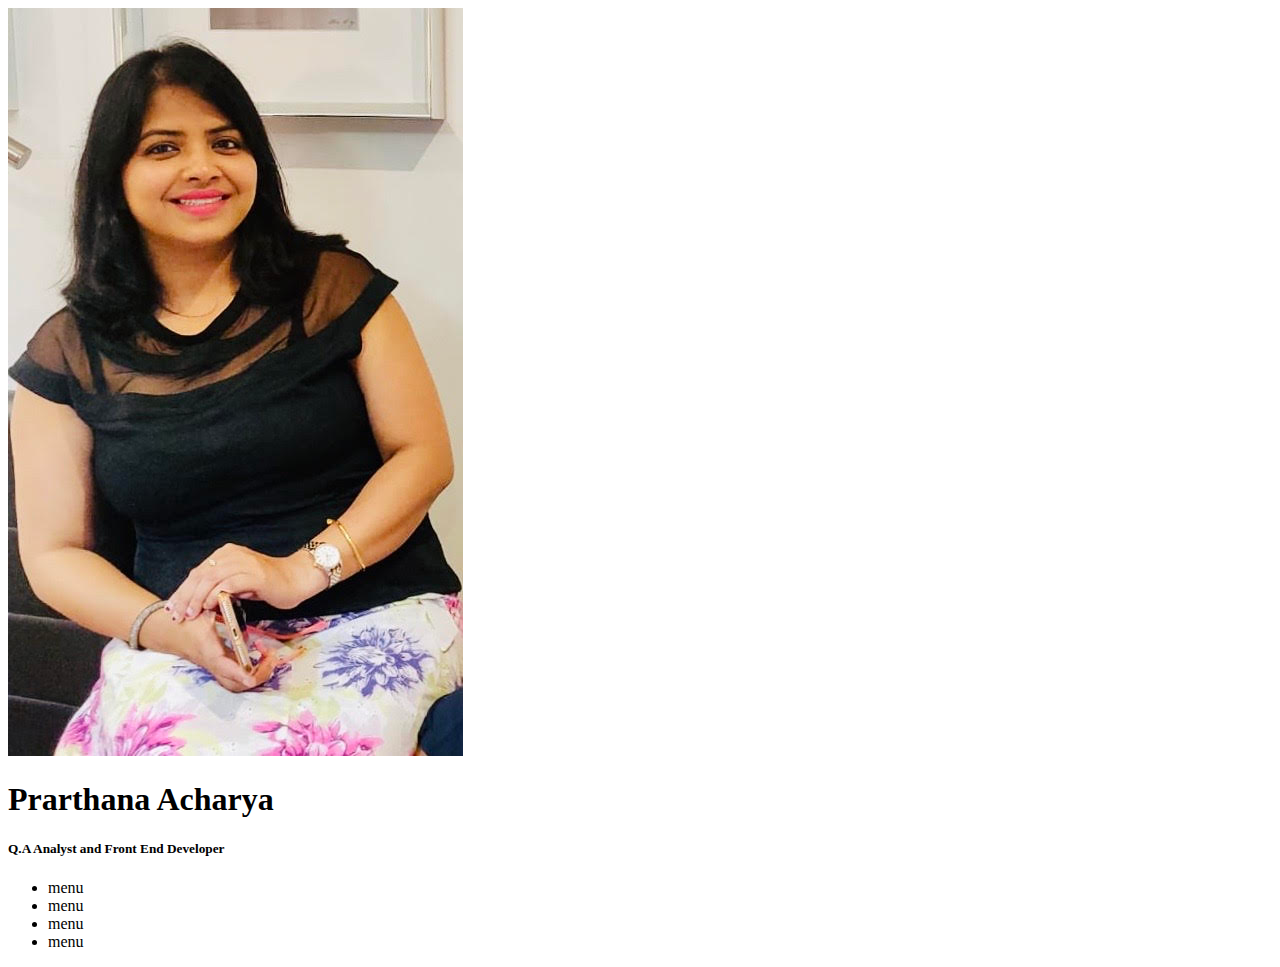
==== index.html @ f0af0aa2 "Finished index page, added CSS and other pages" ====
<!DOCTYPE html>
<html lang="en">
<head>
    <title>Prarthana Acharya</title>
    <meta charset="UTF-8">
    <meta name="viewport" content="width=device-width, initial-scale=1.0">
    <link rel="stylesheet" href="https://cdn.jsdelivr.net/npm/bootstrap@4.5.3/dist/css/bootstrap.min.css" integrity="sha384-TX8t27EcRE3e/ihU7zmQxVncDAy5uIKz4rEkgIXeMed4M0jlfIDPvg6uqKI2xXr2" crossorigin="anonymous">
    
</head>
<body>
    <div class="container">
        <div class="row">
            <div class="col-md-4">
              <div class="images" > 
<img src="images/prarthana.jpg">
</div>
            </div>
            <div class="col-md-8">
                <div class="row">
                    <div class="col-md-12">


               

                <h1>Prarthana Acharya</h1>
                <h5>Q.A Analyst and Front End Developer</h5>
            </div>
            <div class="col-md-12">
                <ul>
                    <li>menu</li>
                <li>menu</li>
                <li>menu</li>
                <li>menu</li>
                
                </ul>
            </div>
        </div>
    </div>
        </div>
    </div>


</body>
</html>
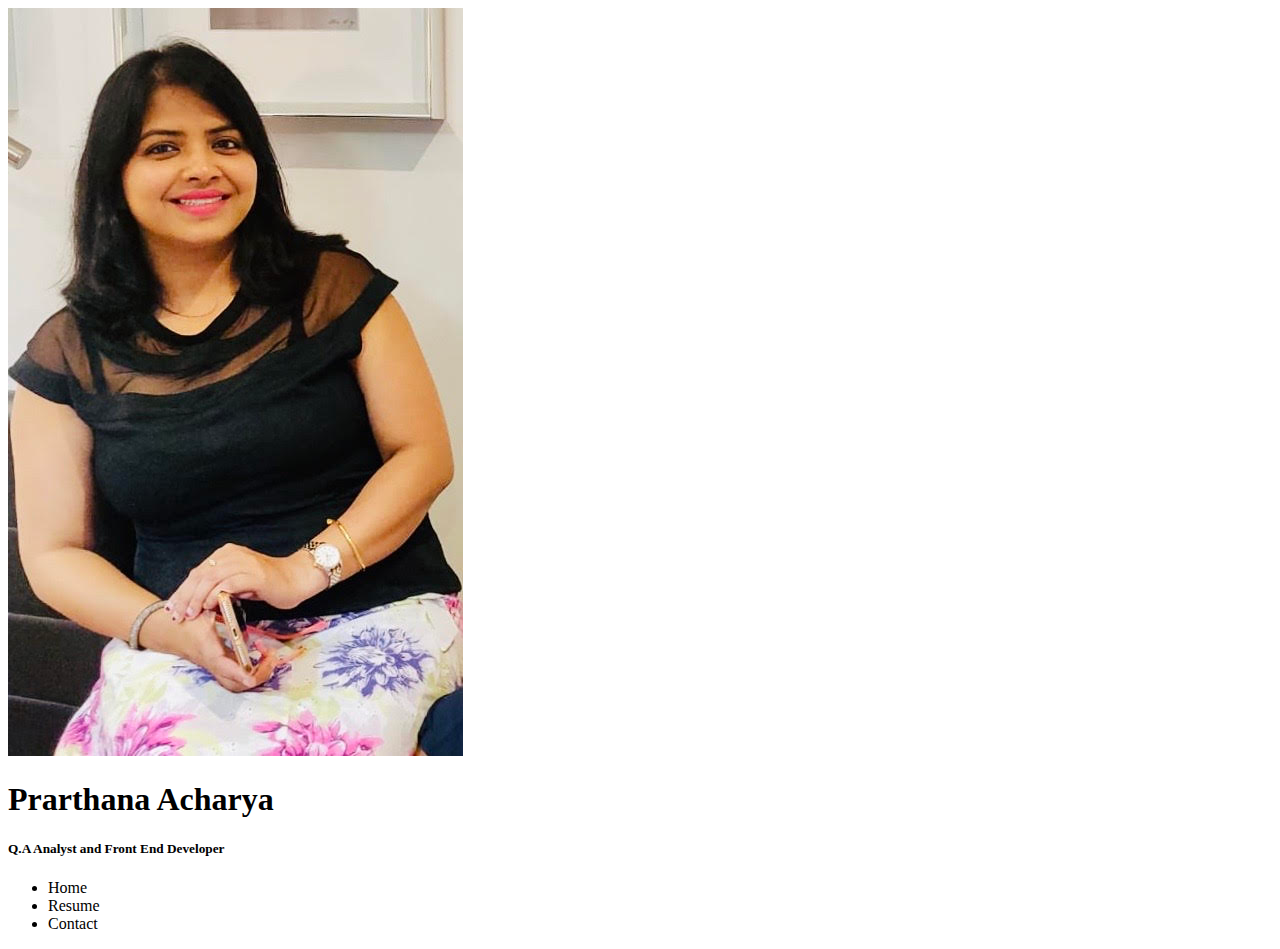
==== commit ac0111ff: "Initial commit" ====
--- a/index.html
+++ b/index.html
@@ -4,20 +4,21 @@
     <title>Prarthana Acharya</title>
     <meta charset="UTF-8">
     <meta name="viewport" content="width=device-width, initial-scale=1.0">
-    <link rel="stylesheet" href="https://cdn.jsdelivr.net/npm/bootstrap@4.5.3/dist/css/bootstrap.min.css" integrity="sha384-TX8t27EcRE3e/ihU7zmQxVncDAy5uIKz4rEkgIXeMed4M0jlfIDPvg6uqKI2xXr2" crossorigin="anonymous">
-    
+    <link rel="stylesheet" type="text/css" href="../css/style.css">
+    <link rel="stylesheet" type="text/css" href="../css/bootstrap.min.css">
+    <link rel="stylesheet" href="https://stackpath.bootstrapcdn.com/font-awesome/4.7.0/css/font-awesome.min.css" type="text/css">
 </head>
 <body>
-    <div class="container">
-        <div class="row">
-            <div class="col-md-4">
-              <div class="images" > 
-<img src="images/prarthana.jpg">
+    <header>
+    
+ <div class="row">
+        
+              <div class="col-md-3 img">
+<a href="index.html"><img src="images/prarthana.jpg" alt="images"></a>
 </div>
-            </div>
-            <div class="col-md-8">
-                <div class="row">
-                    <div class="col-md-12">
+            
+               
+                    <div class="col-md-9">
 
 
                
@@ -25,20 +26,19 @@
                 <h1>Prarthana Acharya</h1>
                 <h5>Q.A Analyst and Front End Developer</h5>
             </div>
-            <div class="col-md-12">
+ </div>
+            <div class="">
                 <ul>
-                    <li>menu</li>
-                <li>menu</li>
-                <li>menu</li>
-                <li>menu</li>
+                    <li>Home</li>
+                <li>Resume</li>
+                <li>Contact</li>
+                
                 
                 </ul>
             </div>
-        </div>
-    </div>
-        </div>
-    </div>
-
+        
+       
+</header>
 
 </body>
 </html>           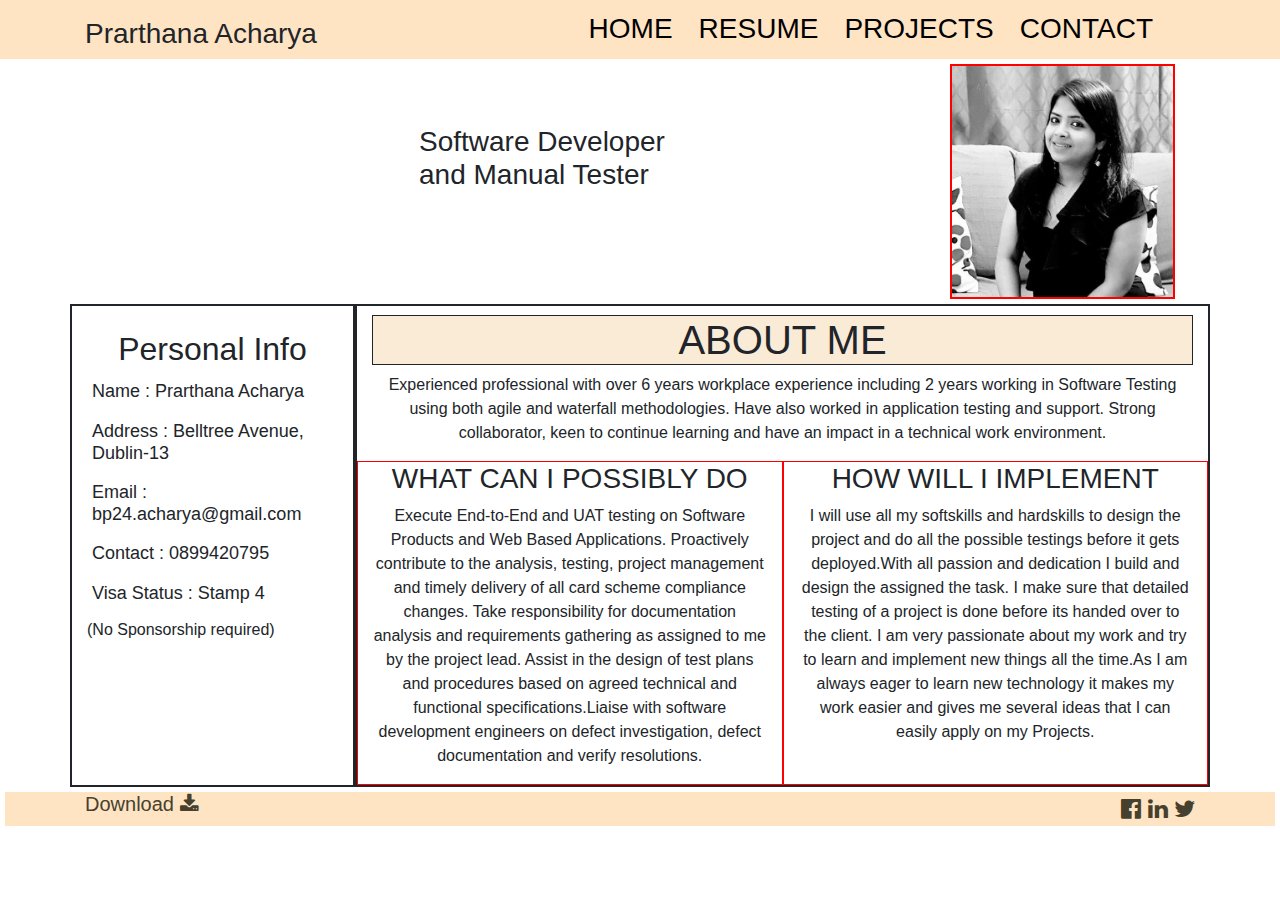
==== commit 169ceaf3: "navigation bar done bold" ====
--- a/index.html
+++ b/index.html
@@ -1,44 +1,182 @@
 <!DOCTYPE html>
 <html lang="en">
+
 <head>
     <title>Prarthana Acharya</title>
     <meta charset="UTF-8">
     <meta name="viewport" content="width=device-width, initial-scale=1.0">
-    <link rel="stylesheet" type="text/css" href="../css/style.css">
-    <link rel="stylesheet" type="text/css" href="../css/bootstrap.min.css">
-    <link rel="stylesheet" href="https://stackpath.bootstrapcdn.com/font-awesome/4.7.0/css/font-awesome.min.css" type="text/css">
+    <link rel="stylesheet" type="text/css" href="assets/css/bootstrap.min.css">
+    <link rel="stylesheet" href="https://stackpath.bootstrapcdn.com/font-awesome/4.7.0/css/font-awesome.min.css"
+        type="text/css">
+    <link rel="stylesheet" href="https://cdnjs.cloudflare.com/ajax/libs/font-awesome/4.7.0/css/font-awesome.min.css">
+    <link rel="stylesheet" type="text/css" href="assets/css/style.css">
 </head>
+
 <body>
+    <!-- header section-->
     <header>
+        <div class="container">
+            <div class="row">
+                <div class="col-md-3 name">
+                <h3>Prarthana Acharya</h3>
+            </div>
+            <div class="col-md-9"> 
+
+                <!-- <!-- <nav class="navbar navbar-expand-sm">
+  <ul class="navbar-nav">
+      <li class="nav-item">
+      <a class="nav-link clr" href="index.html">Home <i class="fa fa-home" aria-hidden="true"></i></a>
+    </li>
+    <li class="nav-item">
+      <a class="nav-link clr1" href="resume.html">Resume <i class="fa fa-user" aria-hidden="true"></i></a>
+    </li>
+    <li class="nav-item">
+      <a class="nav-link clr2" href="projects.html">Projects <i class="fa fa-handshake-o" aria-hidden="true"></i></a>
+    </li>
+    <li class="nav-item">
+      <a class="nav-link clr3" href="contact.html">Contact <i class="fa fa-phone-square" aria-hidden="true"></i></a>
+    </li>
     
- <div class="row">
-        
-              <div class="col-md-3 img">
-<a href="index.html"><img src="images/prarthana.jpg" alt="images"></a>
-</div>
-            
-               
-                    <div class="col-md-9">
+  </ul>
+</nav>  -->
+                <nav class="navbar navbar-expand-lg navbar-light">
+                    <!-- <a class="navbar-brand" href="index.html">Prarthana Acharya</a> -->
+                    <button class="navbar-toggler" type="button" data-toggle="collapse"
+                        data-target="#navbarSupportedContent" aria-controls="navbarSupportedContent"
+                        aria-expanded="false" aria-label="Toggle navigation">
+                        <span class="navbar-toggler-icon"></span>
+                    </button>
+
+                    <div class="collapse navbar-collapse" id="navbarSupportedContent">
+                        <ul class="navbar-nav mr-auto">
+                            <li class="nav-item">
+                                <a class="fontcolor" href="index.html">HOME<span class="sr-only">(current)</span></a>
+                            </li>
+                            <li class="nav-item">
+                                <a class="fontcolor" href="resume.html">RESUME</a>
+                            </li>
+                            <li class="nav-item">
+                                <a class="fontcolor" href="projects.html">PROJECTS</a>
+                            </li>
+                            <li class="nav-item">
+                                <a class="fontcolor" href="contact.html">CONTACT</a>
+                            </li>
+
+                        </ul>
+
+                    </div>
+                </nav>
+            </div>
+        </div>
+
+    </header>
+
+    <!-- summary section-->
+
+    <div class="container">
+        <div class="row pic">
+            <div class="col-md-7 work">
+                <h3>Software Developer and Manual Tester</h3>
+            </div>
+            <div class="col-md-5 lgimage">
+                <div class="logoimage">
+                    <a href="assets/index.html"> <img src="assets/images/prarthana.jpg"></a>
+                </div>
+
+            </div>
+        </div>
+    </div>
+
+    <!-- personal info section-->
+    <section>
+        <div class="container">
 
 
-               
 
-                <h1>Prarthana Acharya</h1>
-                <h5>Q.A Analyst and Front End Developer</h5>
+            <div class="row">
+                <div class="col-md-3 p-info">
+                    <h2>Personal Info</h2>
+                    <h6>Name : Prarthana Acharya</h6>
+                    <h6>Address : Belltree Avenue, Dublin-13</h6>
+                    <h6>Email : bp24.acharya@gmail.com</h6>
+                    <h6>Contact : 0899420795</h6>
+                    <h6>Visa Status : Stamp 4</h6>
+                    <p>(No Sponsorship required)</p>
+                </div>
+                <div class="col-md-9 aboutborder">
+                    <div class="row">
+                        <div class="col-md-12 about">
+                            <h1>ABOUT ME</h1>
+                            <p>Experienced professional with over 6 years workplace experience including 2 years working
+                                in Software Testing using both agile and waterfall methodologies. Have also worked in
+                                application testing and support. Strong collaborator, keen to continue learning and have
+                                an impact in a technical work environment.
+
+                            </p>
+                            <div class="row">
+                                <div class="col-md-6 aboutinfo">
+                                    <h3>WHAT CAN I POSSIBLY DO</h3>
+                                    <p>Execute End-to-End and UAT testing on Software Products and Web Based
+                                        Applications.
+                                        Proactively contribute to the analysis, testing, project management and timely
+                                        delivery of all card scheme compliance changes. Take responsibility for
+                                        documentation analysis and requirements gathering as assigned to me by the
+                                        project lead.
+                                        Assist in the design of test plans and procedures based on agreed technical and
+                                        functional specifications.Liaise with software development engineers on defect
+                                        investigation, defect documentation and verify resolutions.
+
+                                    </p>
+                                </div>
+                                <div class="col-md-6 aboutinfo">
+                                    <h3> HOW WILL I IMPLEMENT</h3>
+                                    <p>I will use all my softskills and hardskills to design the project and do all the
+                                        possible testings before it gets deployed.With all passion and dedication I
+                                        build and design the assigned the task. I make sure that detailed testing of a
+                                        project is done before its handed over to the client. I am very passionate about
+                                        my work and try to learn and implement new things all the time.As I am always
+                                        eager to learn new technology it makes my work easier and gives me several ideas
+                                        that I can easily apply on my Projects.</p>
+                                </div>
+                            </div>
+                        </div>
+                    </div>
+
+                </div>
             </div>
- </div>
-            <div class="">
-                <ul>
-                    <li>Home</li>
-                <li>Resume</li>
-                <li>Contact</li>
-                
-                
-                </ul>
+        </div>
+
+    </section>
+    <!-- footer section-->
+    <footer class="downicons">
+        <div class="container">
+
+            <div class="row">
+                <div class="col-md-6">
+                    <a href="Resume.pdf" download>
+                        <h5>Download <i class="fa fa-download" aria-hidden="true"></i></h5>
+                    </a>
+                </div>
+                <div class="col-md-6 socialicon">
+                    <a href="https://www.facebook.com/prarthana.acharya.9" target="blank"><i class="fa fa-facebook-official"
+                            aria-hidden="true"></i></a>
+                    <a href="https://www.linkedin.com/in/prarthana-acharya-0a27a1ab/" target="blank"><i class="fa fa-linkedin"
+                            aria-hidden="true"></i></a>
+                    <a href="https://twitter.com/" target="blank"> <i class="fa fa-twitter" aria-hidden="true"></i></a>
+                </div>
+
             </div>
-        
-       
-</header>
+        </div>
+    </footer>
+    <script src="https://code.jquery.com/jquery-3.2.1.slim.min.js"
+        integrity="sha384-KJ3o2DKtIkvYIK3UENzmM7KCkRr/rE9/Qpg6aAZGJwFDMVNA/GpGFF93hXpG5KkN"
+        crossorigin="anonymous"></script>
+    <script src="https://cdnjs.cloudflare.com/ajax/libs/popper.js/1.12.9/umd/popper.min.js"
+        integrity="sha384-ApNbgh9B+Y1QKtv3Rn7W3mgPxhU9K/ScQsAP7hUibX39j7fakFPskvXusvfa0b4Q"
+        crossorigin="anonymous"></script>
+    <script src="https://maxcdn.bootstrapcdn.com/bootstrap/4.0.0/js/bootstrap.min.js"
+        integrity="sha384-JZR6Spejh4U02d8jOt6vLEHfe/JQGiRRSQQxSfFWpi1MquVdAyjUar5+76PVCmYl"
+        crossorigin="anonymous"></script>
+</body>
 
-</body>
-</html>           +</html>--- a/assets/css/style.css
+++ b/assets/css/style.css
@@ -0,0 +1,355 @@
+
+
+header {
+    background: bisque;
+    
+}
+nav.navbar.navbar-expand-lg.navbar-light.bg-light {
+    background: bisque;
+}
+nav.navbar.navbar-expand-lg.navbar-light {
+    float: right;
+}
+/* header01 */
+a.fontcolor {
+    color: black;
+    font-size: 28px;
+    padding-right: 16px;
+}
+.name h3 {
+    padding-top: 17px;
+}
+.logoimage {
+   border: 1px solid red;
+}
+.row.pic {
+    margin: 5px;
+}
+
+nav.navbar.navbar-expand-sm {
+    float: right;
+}
+
+.logo {
+    width: 40%;
+    float: left;
+    height: 485px;
+    background: burlywood;
+}
+
+.logoimage {
+    width: 174px;
+    float: right;
+}
+
+.menu {
+    width: 60%;
+    float: left;
+    height: 485px;
+    background: burlywood;
+}
+
+.bg {
+    background: #545b62;
+}
+
+.name h1 {
+    font-size: 50px;
+    color: #d4061a;
+    padding-top: 31px;
+}
+
+.name h4 {
+    color: white;
+}
+
+img {
+    width: 100%;
+    border: 1px solid red;
+}
+
+.col-md-12.menu {
+    margin-top: 208px;
+    padding-left: 160px;
+}
+
+.nav-item {
+    font-size: 20px;
+    padding-right: 10px;
+}
+
+a.nav-link {
+    
+    font-size: 31px;
+    border-radius: 16px;
+}
+
+a.nav-link.clr {
+    background: brown;
+    color: white;
+}
+
+a.nav-link.clr1 {
+    background: brown;
+    color: white;
+}
+
+a.nav-link.clr2 {
+    background: brown;
+    color: white;
+}
+
+a.nav-link.clr3 {
+    background: brown;
+    color: white;
+}
+
+
+/* header01end */
+
+
+/* sectionstart */
+
+section {
+    background-color: white;
+}
+
+.p-info h6 {
+    font-size: 18px;
+    padding: 5px;
+}
+
+.p-info h2 {
+    text-align: center;
+    padding-top: 24px;
+}
+
+.col-md-12.about {
+    text-align: center;
+}
+
+.col-md-3.p-info {
+    border: 2px solid;
+}
+
+.aboutborder {
+    border: 2px solid;
+}
+
+.about h1 {
+    border: 1px solid;
+    background-color: antiquewhite;
+    margin-top: 9px;
+}
+
+.col-md-6.aboutinfo {
+    border: 1px solid red;
+}
+
+.image {
+    opacity: 1;
+    display: block;
+    width: 100%;
+    height: auto;
+    transition: .5s ease;
+    backface-visibility: hidden;
+}
+
+.middle {
+    transition: .5s ease;
+    opacity: 0;
+    position: absolute;
+    top: 50%;
+    left: 50%;
+    transform: translate(-50%, -50%);
+    -ms-transform: translate(-50%, -50%);
+    text-align: center;
+}
+
+.container1:hover .image {
+    opacity: .5;
+}
+
+.container1:hover .middle {
+    opacity: 1;
+}
+
+.text {
+    background-color: #090909;
+    color: white;
+    font-size: 16px;
+    padding: 16px 32px;
+    font-family: Architects Daughter;
+}
+
+.text a {
+    color: gold;
+}
+
+h2.h1-responsive.font-weight-bold.text-center.my-4 {
+    background: coral;
+    color: white;
+}
+
+.row.skills {
+    padding-top: 28px;
+}
+
+.col-md-12.butt {
+    text-align: center;
+}
+
+.contact h3 {
+    text-align: center;
+}
+
+.row.contact1 {
+    padding-top: 22px;
+}
+
+.col-md-7.work {
+    padding-top: 45px;
+    padding-left: 339px;
+}
+
+
+/* sectionend */
+
+
+/* contact form  */
+
+input[type=text],
+select,
+textarea {
+    width: 100%;
+    padding: 12px;
+    border: 1px solid #ccc;
+    border-radius: 4px;
+    box-sizing: border-box;
+    margin-top: 6px;
+    margin-bottom: 16px;
+    resize: vertical;
+}
+
+input[type=submit] {
+    background-color: #4CAF50;
+    color: white;
+    padding: 12px 20px;
+    border: none;
+    border-radius: 4px;
+    cursor: pointer;
+    margin-bottom: 4px;
+}
+
+input[type=submit]:hover {
+    background-color: #45a049;
+}
+
+
+/* contact form end  */
+
+
+/* footer */
+footer {
+    background: bisque;
+    margin:5px;
+}
+.col-md-6.socialicon {
+    text-align: right;
+    font-size: 23px;
+}
+
+a {
+    color: #46412e;
+}
+
+
+/* footerend */
+
+@media (min-width: 279px) {
+    img {
+        width: 100%;
+    }
+    .logoimage {
+        width: 100px;
+    }
+    .logo {
+        width: 100%;
+        height: 335px;
+        background: burlywood;
+    }
+    .menu {
+        width: 100%;
+        height: 275px;
+    }
+    .col-md-5.lgimage {
+        width: 30%;
+    }
+    .col-md-7.work {
+        padding-top: 0px;
+        padding-left: 0px;
+        width: 70%;
+        float: left;
+    }
+}
+
+@media (min-width: 768px) {
+    .logo {
+        width: 30%;
+        height: 447px;
+        background: burlywood;
+    }
+    .logoimage {
+        width: 225px;
+    }
+    .menu {
+        height: 447px;
+        width: 70%;
+        background: burlywood;
+    }
+    .logo h1 {
+        font-size: 25px;
+        padding-top: 10px;
+    }
+    .logo h3 {
+        font-size: 15px;
+    }
+    .col-md-7.work {
+        padding-top: 61px;
+        padding-left: 54px;
+        width: 70%;
+        float: left;
+    }
+}
+
+@media (min-width: 1024px) {
+    .logo {
+        width: 40%;
+        float: left;
+        height: 485px;
+        background: burlywood;
+    }
+    .logoimage {
+        width: 225px;
+    }
+    .menu {
+        width: 60%;
+        float: left;
+        height: 485px;
+        background: burlywood;
+    }
+    .logo h1 {
+        font-size: 33px;
+        padding-top: 10px;
+    }
+    .logo h3 {
+        font-size: 20px;
+    }
+    .col-md-7.work {
+        padding-top: 61px;
+        padding-left: 329px;
+        width: 70%;
+        float: left;
+    }
+    }
+.fontcolor:hover{background-color: red;}